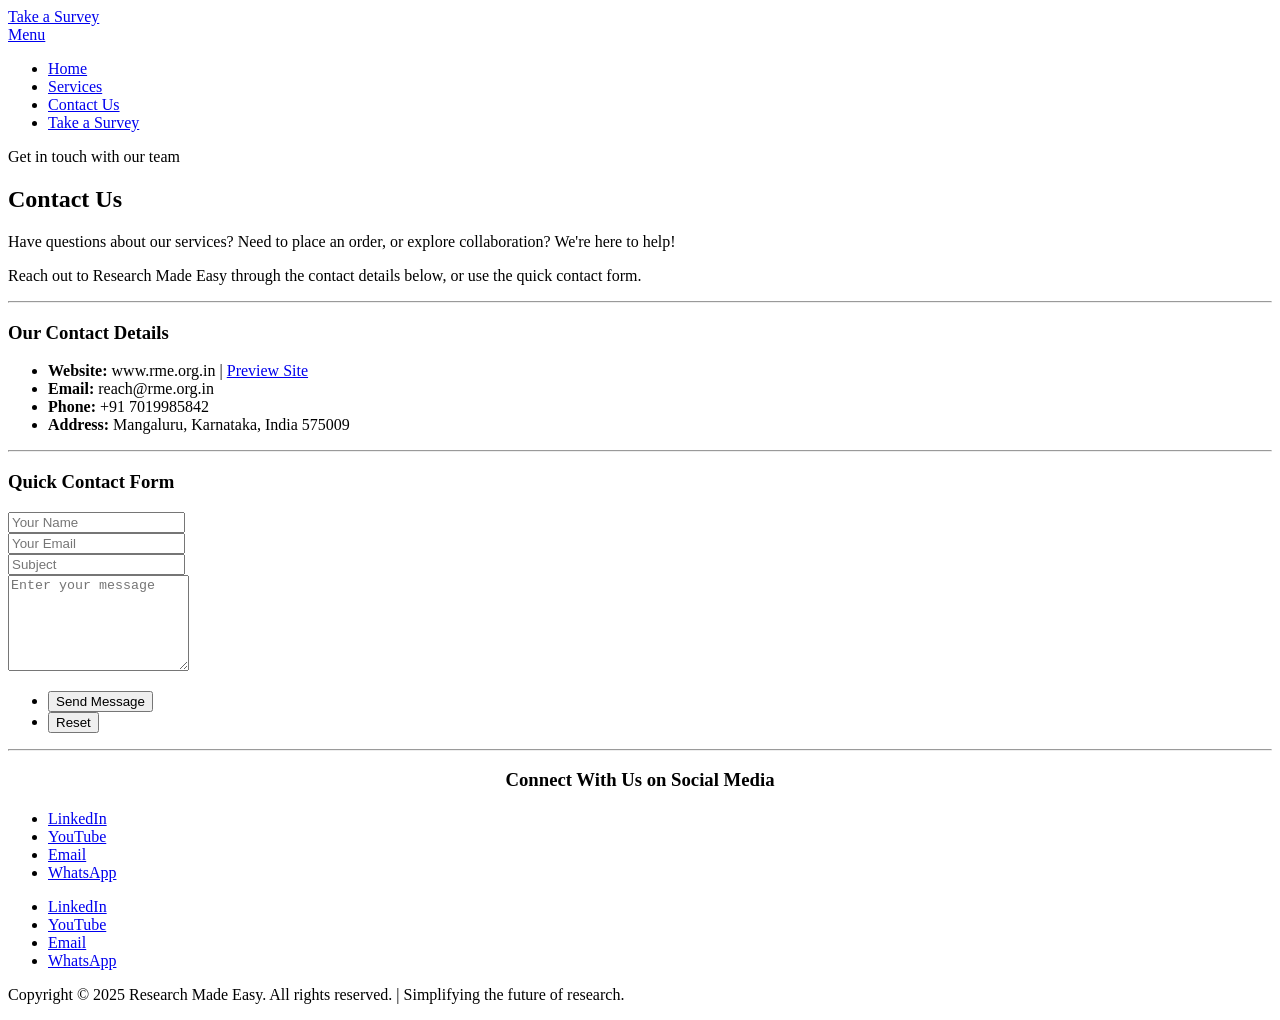
==== v1/contact.html @ f1cb8779 "first commit" ====
<!DOCTYPE HTML>
<html>
<head>
    <title>Research Made Easy</title>
    <meta charset="utf-8">
    <meta name="robots" content="index, follow, max-image-preview:large, max-snippet:-1, max-video-preview:-1">
    <meta name="viewport" content="width=device-width, initial-scale=1">
    <link rel="icon" href="images/favicon.ico" type="image/png">
    <link rel="stylesheet" href="assets/css/main.css">
</head>
<body>

    <header id="header" class="alt">
        <div class="logo"><a href="https://researchers.fillout.com/survey-phase-1" target="_blank">Take a Survey</a></div>
        <a href="#menu">Menu</a>
    </header>

    <nav id="menu">
        <ul class="links">
            <li><a href="index.html">Home</a></li>
            <li><a href="services.html">Services</a></li>
            <li><a href="contact.html">Contact Us</a></li>
            <li><a href="survey.html">Take a Survey</a></li>
        </ul>
    </nav>

    <section id="One" class="wrapper style3">
        <div class="inner">
            <header class="align-center">
                <p>Get in touch with our team</p>
                <h2>Contact Us</h2>
            </header>
        </div>
    </section>

    <div id="main" class="container">
        <div class="row 200%">
            <div class="12u$">
                <p class="align-center">Have questions about our services? Need to place an order, or explore collaboration? We're here to help!</p>
                <p class="align-center">Reach out to Research Made Easy through the contact details below, or use the quick contact form.</p>

                <hr>

                <h3>Our Contact Details</h3>
                <ul class="alt">
                    <li><strong>Website:</strong> www.rme.org.in | <a href="https://rme-green.vercel.app" target="_blank">Preview Site</a></li>
                    <li><strong>Email:</strong> reach@rme.org.in</li>
                    <li><strong>Phone:</strong> +91 7019985842</li>
                    <li><strong>Address:</strong> Mangaluru, Karnataka, India 575009</li>
                </ul>

                <hr>

                <h3>Quick Contact Form</h3>
                <form method="post" action="#" onsubmit="alert('This form is currently inactive. Please use the provided email or phone number.'); return false;">
                    <div class="row uniform">
                        <div class="6u 12u$(xsmall)">
                            <input type="text" name="name" id="name" value="" placeholder="Your Name" required>
                        </div>
                        <div class="6u$ 12u$(xsmall)">
                            <input type="email" name="email" id="email" value="" placeholder="Your Email" required>
                        </div>
                        <div class="12u$">
                            <input type="text" name="subject" id="subject" value="" placeholder="Subject">
                        </div>
                        <div class="12u$">
                            <textarea name="message" id="message" placeholder="Enter your message" rows="6" required></textarea>
                        </div>
                        <div class="12u$">
                            <ul class="actions">
                                <li><input type="submit" value="Send Message" class="special"></li>
                                <msg id="form-message" style="display:none;">The form is inactive, please contact us through email.</msg>
                                <li><input type="reset" value="Reset"></li>
                            </ul>
                        </div>
                    </div>
                </form>

                <hr>

                <center><h3>Connect With Us on Social Media</h3></center>
                <ul class="icons align-center">
                    <li><a href="https://www.linkedin.com/company/research-made-easy-india" class="icon fa-linkedin"><span class="label">LinkedIn</span></a></li>
                    <li><a href="https://www.youtube.com/@ResearchMadeEasyIndia" class="icon fa-youtube"><span class="label">YouTube</span></a></li>
                    <li><a href="mailto:reach@rme.org.in" class="icon fa-envelope-o"><span class="label">Email</span></a></li>
                    <li><a href="https://chat.whatsapp.com/KVAGiZHTOfAAMN3JO8R8Qq" class="icon fa-whatsapp"><span class="label">WhatsApp</span></a></li>
                </ul>

            </div>
        </div>
    </div>

    <footer id="footer">
        <div class="container">
            <ul class="icons">
                <li><a href="https://www.linkedin.com/company/research-made-easy-india" class="icon fa-linkedin"><span class="label">LinkedIn</span></a></li>
                <li><a href="https://www.youtube.com/@ResearchMadeEasyIndia" class="icon fa-youtube"><span class="label">YouTube</span></a></li>
                <li><a href="mailto:reach@rme.org.in" class="icon fa-envelope-o"><span class="label">Email</span></a></li>
                <li><a href="https://chat.whatsapp.com/KVAGiZHTOfAAMN3JO8R8Qq" class="icon fa-whatsapp"><span class="label">WhatsApp</span></a></li>
            </ul>
        </div>
    </footer>
    <div class="copyright">
        <p>Copyright © 2025 Research Made Easy. All rights reserved. | Simplifying the future of research.</p>
    </div>

    <script src="assets/js/jquery.min.js"></script>
    <script src="assets/js/jquery.scrollex.min.js"></script>
    <script src="assets/js/skel.min.js"></script>
    <script src="assets/js/util.js"></script>
    <script src="assets/js/main.js"></script>

</body>
</html>
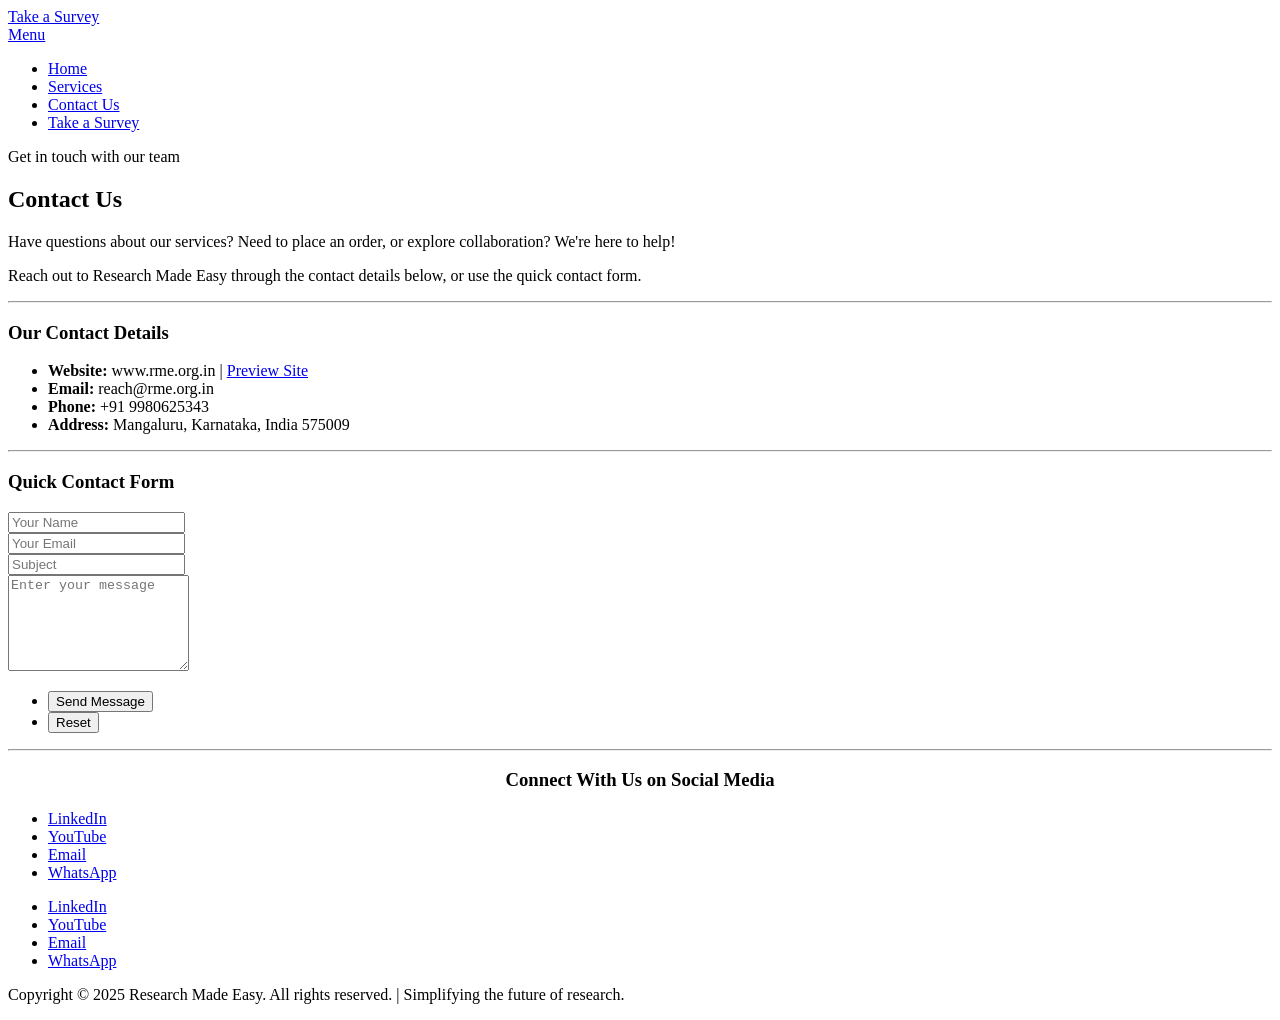
==== commit b125555b: "updated phone" ====
--- a/v1/contact.html
+++ b/v1/contact.html
@@ -5,22 +5,22 @@
     <meta charset="utf-8">
     <meta name="robots" content="index, follow, max-image-preview:large, max-snippet:-1, max-video-preview:-1">
     <meta name="viewport" content="width=device-width, initial-scale=1">
-    <link rel="icon" href="images/favicon.ico" type="image/png">
-    <link rel="stylesheet" href="assets/css/main.css">
+    <link rel="icon" href="https://rme.org.in/images/favicon.ico" type="image/png">
+    <link rel="stylesheet" href="https://rme.org.in/assets/css/main.css">
 </head>
 <body>
 
     <header id="header" class="alt">
-        <div class="logo"><a href="https://researchers.fillout.com/survey-phase-1" target="_blank">Take a Survey</a></div>
+        <div class="logo"><a href="https://survey.rme.org.in" target="_blank">Take a Survey</a></div>
         <a href="#menu">Menu</a>
     </header>
 
     <nav id="menu">
         <ul class="links">
-            <li><a href="index.html">Home</a></li>
-            <li><a href="services.html">Services</a></li>
-            <li><a href="contact.html">Contact Us</a></li>
-            <li><a href="survey.html">Take a Survey</a></li>
+            <li><a href="home">Home</a></li>
+            <li><a href="services">Services</a></li>
+            <li><a href="contact">Contact Us</a></li>
+            <li><a href="https://survey.rme.org.in" target="_blank">Take a Survey</a></li>
         </ul>
     </nav>
 
@@ -43,9 +43,9 @@
 
                 <h3>Our Contact Details</h3>
                 <ul class="alt">
-                    <li><strong>Website:</strong> www.rme.org.in | <a href="https://rme-green.vercel.app" target="_blank">Preview Site</a></li>
+                    <li><strong>Website:</strong> www.rme.org.in | <a href="https://rme.org.in" target="_blank">Preview Site</a></li>
                     <li><strong>Email:</strong> reach@rme.org.in</li>
-                    <li><strong>Phone:</strong> +91 7019985842</li>
+                    <li><strong>Phone:</strong> +91 9980625343</li>
                     <li><strong>Address:</strong> Mangaluru, Karnataka, India 575009</li>
                 </ul>
 
@@ -104,11 +104,11 @@
         <p>Copyright © 2025 Research Made Easy. All rights reserved. | Simplifying the future of research.</p>
     </div>
 
-    <script src="assets/js/jquery.min.js"></script>
-    <script src="assets/js/jquery.scrollex.min.js"></script>
-    <script src="assets/js/skel.min.js"></script>
-    <script src="assets/js/util.js"></script>
-    <script src="assets/js/main.js"></script>
+    <script src="https://rme.org.in/assets/js/jquery.min.js"></script>
+    <script src="https://rme.org.in/assets/js/jquery.scrollex.min.js"></script>
+    <script src="https://rme.org.in/assets/js/skel.min.js"></script>
+    <script src="https://rme.org.in/assets/js/util.js"></script>
+    <script src="https://rme.org.in/assets/js/main.js"></script>
 
 </body>
 </html>
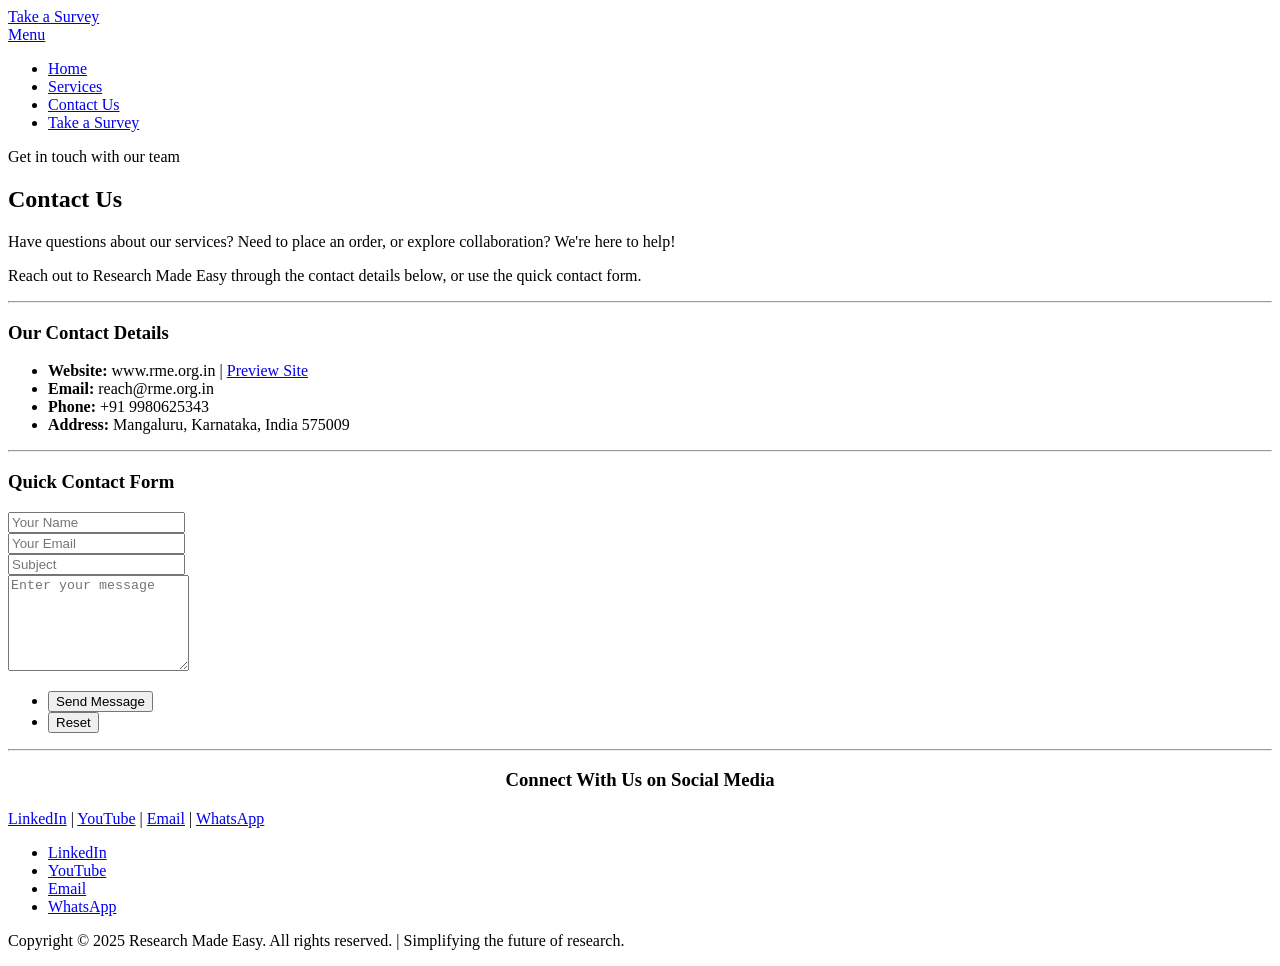
==== commit 511e2c97: "aa" ====
--- a/v1/contact.html
+++ b/v1/contact.html
@@ -79,12 +79,12 @@
                 <hr>
 
                 <center><h3>Connect With Us on Social Media</h3></center>
-                <ul class="icons align-center">
-                    <li><a href="https://www.linkedin.com/company/research-made-easy-india" class="icon fa-linkedin"><span class="label">LinkedIn</span></a></li>
-                    <li><a href="https://www.youtube.com/@ResearchMadeEasyIndia" class="icon fa-youtube"><span class="label">YouTube</span></a></li>
-                    <li><a href="mailto:reach@rme.org.in" class="icon fa-envelope-o"><span class="label">Email</span></a></li>
-                    <li><a href="https://chat.whatsapp.com/KVAGiZHTOfAAMN3JO8R8Qq" class="icon fa-whatsapp"><span class="label">WhatsApp</span></a></li>
-                </ul>
+                <div class="align-center">
+                    <a href="https://www.linkedin.com/company/research-made-easy-india" target="_blank">LinkedIn</a> |
+                    <a href="https://www.youtube.com/@ResearchMadeEasyIndia" target="_blank">YouTube</a> |
+                    <a href="mailto:reach@rme.org.in">Email</a> |
+                    <a href="https://chat.whatsapp.com/KVAGiZHTOfAAMN3JO8R8Qq" target="_blank">WhatsApp</a>
+                </div>
 
             </div>
         </div>
